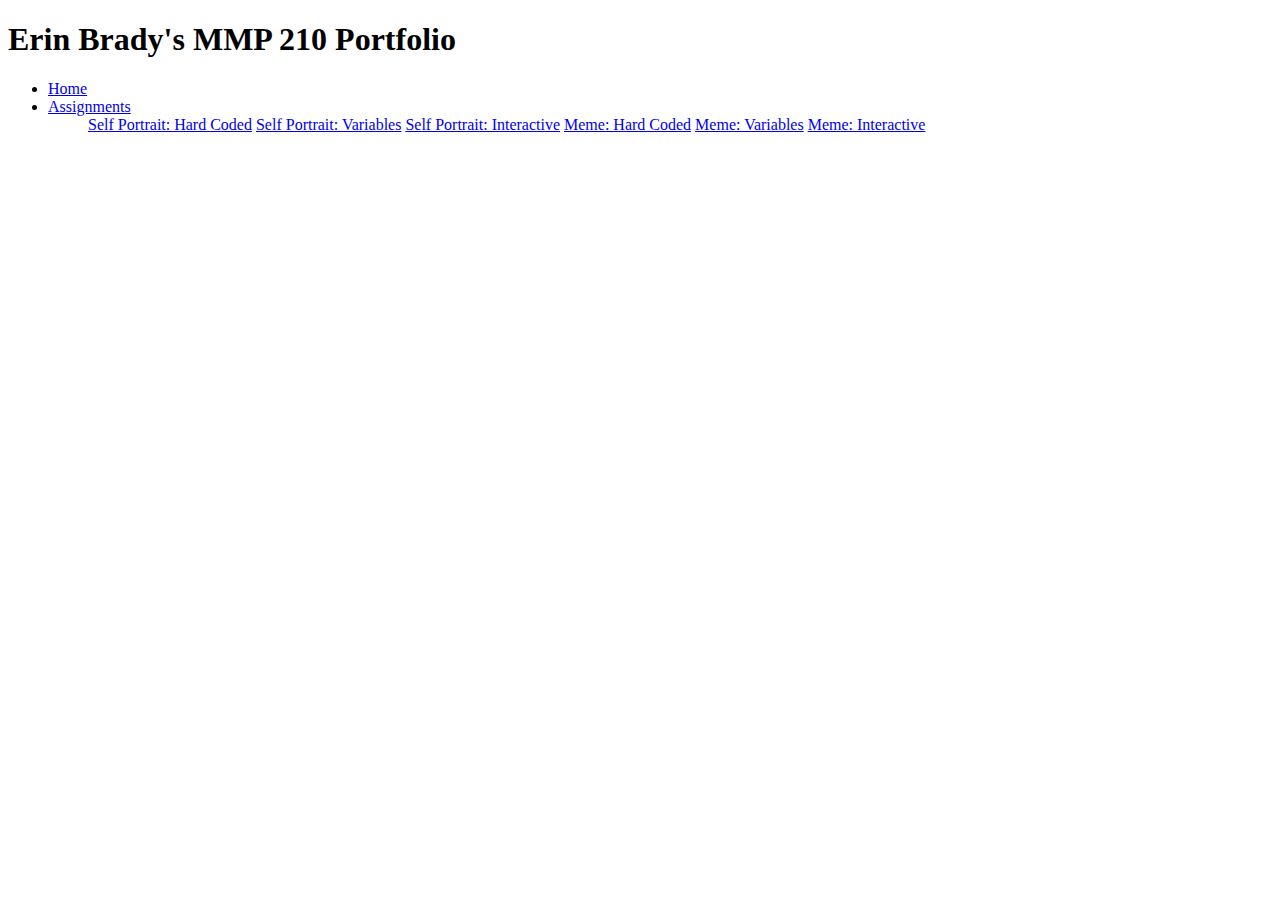
==== meme/index.html @ 6b3954e0 "Fixed navbar to access Memes" ====
<!DOCTYPE html>
<html>
    
    
    
<head>
    <title> Erin Brady </title>
    <link href="style.css" rel="stylesheet">
    <style>
        @import url('https://fonts.googleapis.com/css?family=Anonymous+Pro');
    </style>
    <meta charset="utf-8">
</head>
    
    
    
    
<body>

    <h1> Erin Brady's MMP 210 Portfolio </h1>

    <ul>
 
        <li> <a href="../index.html"> Home </a> </li>
	
	    <li class="dropdown">
        <a href="javascript:void(0)" class="dropbtn"> Assignments </a>
     
            <div class="dropdown-content">
                <ul>
                    <a href="../self-portrait/index.html">Self Portrait: Hard Coded</a>
                    <a href="../self-portrait-1/index.html">Self Portrait: Variables</a>
                    <a href="../self-portrait-2/index.html">Self Portrait: Interactive</a>
                    <a href="index.html">Meme: Hard Coded</a>
                    <a href="../meme-1/index.html">Meme: Variables</a>
                    <a href="../meme-2/index.html">Meme: Interactive</a>
            </div>
        </li>

    </ul>

   <!-- <div class="transbox">

        <p> herp derp </p>

    </div> -->
 
    <script src="p5.min.js">  </script>
    <script src="sketch.js">  </script>
    
    
</body>
</html>
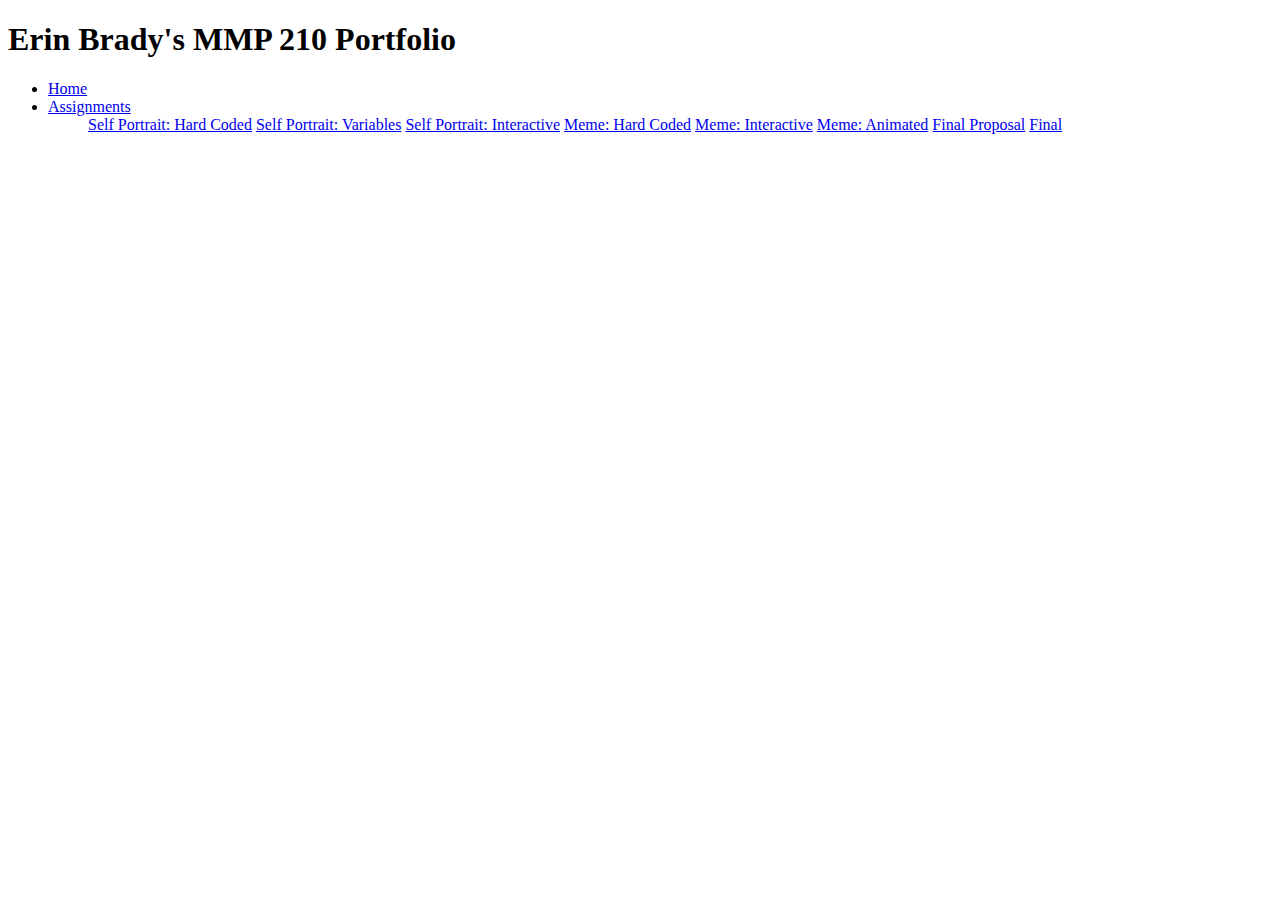
==== commit e495ab42: "Final Project Proposal" ====
--- a/meme/index.html
+++ b/meme/index.html
@@ -32,8 +32,10 @@
                     <a href="../self-portrait-1/index.html">Self Portrait: Variables</a>
                     <a href="../self-portrait-2/index.html">Self Portrait: Interactive</a>
                     <a href="index.html">Meme: Hard Coded</a>
-                    <a href="../meme-1/index.html">Meme: Variables</a>
-                    <a href="../meme-2/index.html">Meme: Interactive</a>
+                    <a href="../meme-1/index.html">Meme: Interactive</a>
+                    <a href="../meme-2/index.html">Meme: Animated</a>
+                    <a href="../final/proposal/index.html">Final Proposal</a>
+                    <a href="../final/index.html">Final</a>
             </div>
         </li>
 
